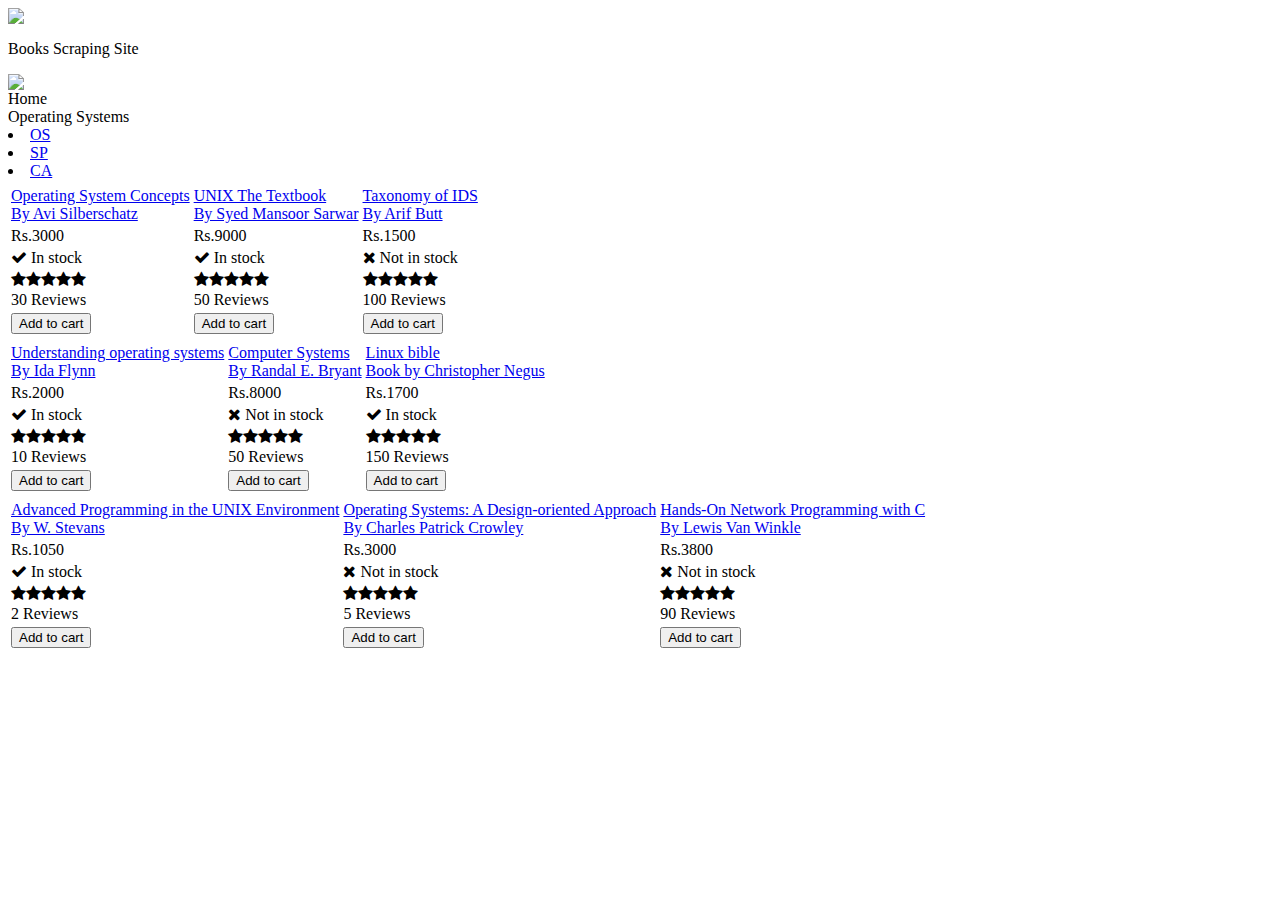
==== index.html @ 0a7e4e94 "Web pages for scraping" ====
<html lang="en">
<head>
    <meta charset="UTF-8">
    <meta http-equiv="X-UA-Compatible" content="IE=edge">
    <meta name="viewport" content="width=device-width, initial-scale=1.0">

    <link rel="stylesheet" href="index.css">
    <link rel="stylesheet" href="https://cdnjs.cloudflare.com/ajax/libs/font-awesome/4.7.0/css/font-awesome.min.css"> <!--for icons of tick and cross ans star for in stock-->

    <title>OS</title>
</head>
<body>

    <!-- we can have a div here with class header that works same and header tag is more semantic readable -->
    <header class="header">
        <img src="images/ehtisham.jpg">
         <p> Books Scraping Site </br></p>
         <img src="images/pucit.jpg">
    </header>
    
    <section class="navigation">
        <div id="home">Home</div>
        <div id="book_title">Operating Systems</div>
        <div class="books_titles">
            <li class="books_titles_item"><a href="#">OS</a></li>
            <li class="books_titles_item"><a href="SP.html">SP</a></li>
            <li class="books_titles_item"><a href="CA.html">CA</a></li>
        </div>
    </section>

    <main>

        <!-- First table for 3 books -->
        <table class="books">
    
        <tr> 
            <td><img src="images/OS concepts.jpg" alt="" title="The Linux Programming Interface (TLPI) is the definitive guide &#10; to the Linux and UNIX programming interface—the interface&#10; employed by nearly every application that runs on a &#10;Linux or UNIX system."></td>
            <td><img src="images/Unix.jpg" alt="" title="It covers many topics not covered in older, more traditional textbook &#10;approaches, such as Python, UNIX System Programming from basics to &#10;socket-based network programming using the client-server paradigm, the &#10;Zettabyte File System (ZFS), and the highly developed X Windows-based&#10; KDE and Gnome GUI desktop environments"></td>
            <td><img src="images/taxonomy.jpg" alt="" title="Intrusion Detection using System Call Sequence"></td>    
        </tr>   

        <tr>
            <td><p><a href="https://www.amazon.com/Operating-System-Concepts-Abridged-Companion/dp/1119456339" target="_blank">Operating System Concepts </br>By Avi Silberschatz</a></p></td>
            <td><p><a href="https://www.google.com/search?q=Unix+the+textbook+by+mansoor&rlz=1C1CHBD_enPK987PK987&oq=unix+the+textbook+by+mansoor&aqs=chrome.0.69i59j69i57j69i59j69i60l5.4419j0j7&sourceid=chrome&ie=UTF-8" target="_blank">UNIX The Textbook</br>By Syed Mansoor Sarwar</a></p></td>
            <td><p><a href="https://www.amazon.in/Taxonomy-Ids-Arif-Butt/dp/3639294092" target="_blank">Taxonomy of IDS </br>By Arif Butt</a></p></td>
        </tr>

        <tr>
            <td><p class="left_allign price">Rs.3000</p></td>
            <td><p class="left_allign price">Rs.9000</p></td>
            <td><p class="left_allign price">Rs.1500</p></td>
        </tr>

        <tr>
            <td><p class="in_stock left_allign"><i class="fa fa-check" aria-hidden="true"></i> In stock</p></td>
            <td><p class="in_stock left_allign"><i class="fa fa-check" aria-hidden="true"></i> In stock</p></td>
            <td><p class="not_stock left_allign"><i class="fa fa-times" aria-hidden="true"></i> Not in stock</p></td>
        </tr>
           
        <tr>
            <td><span class="fa fa-star left_allign"></span><span class="fa fa-star left_allign"></span><span class="fa fa-star left_allign not_filled"></span><span class="fa fa-star left_allign not_filled"></span><span class="fa fa-star left_allign not_filled"></span></td>
            <td><span class="fa fa-star left_allign"></span><span class="fa fa-star left_allign"></span><span class="fa fa-star left_allign"></span><span class="fa fa-star left_allign"></span><span class="fa fa-star left_allign not_filled"></span></td>
            <td><span class="fa fa-star left_allign"></span><span class="fa fa-star left_allign"></span><span class="fa fa-star left_allign"></span><span class="fa fa-star left_allign"></span><span class="fa fa-star left_allign not_filled"></span></td>
        </tr>

        <tr>
            <td><p class="left_allign review" data-rating="30">30 Reviews</p></td>
            <td><p class="left_allign review" data-rating="50">50 Reviews</p></td>
            <td><p class="left_allign review" data-rating="100">100 Reviews</p></td>
        </tr>

        <tr>
            <td><button>Add to cart</button></td>
            <td><button>Add to cart</button></td>
            <td><button>Add to cart</button></td>
        </tr>

        </table>

        <!-- Second 3 books for second table-->
        <table class="books">

        <tr> 
            <td><img src="images/understanding OS.jpg" alt="" title="This book approaches the LINUX environment as a programming&#10; companion. No previous exposure to LINUX is necessary to utilize&#10; this text."></td>
            <td><img src="images/Computer Systems.jpg" alt="" title="It covers computers' data representation, explains how computer architecture&#10; and its underlying meaning changed over the years, and examines&#10; the implementations and performance enhancements of the central processing unit (CPU)."></td>
            <td><img src="images/linux bible.jpg" alt="" title="It includes information on cloud computing, with new guidance on containerization,&#10; Ansible automation, and Kubernetes and OpenShift. With a&#10; focus on RHEL 8"></td>
        </tr> 
        
        <tr>
            <td><p><a href="https://www.amazon.com/Understanding-Operating-Systems-Ann-McHoes/dp/1305674251" target="_blank">Understanding operating systems</br> By Ida Flynn</a></p></td>
            <td><p><a href="https://www.goodreads.com/book/show/829182.Computer_Systems" target="_blank">Computer Systems </br> By Randal E. Bryant </a></p></td>
            <td><p><a href="https://www.amazon.com/Linux-Bible-Christopher-Negus/dp/111821854X" target="_blank">Linux bible </br> Book by Christopher Negus</a></p></td>
        </tr>

        <tr>
            <td><p class="left_allign price">Rs.2000</p></td>
            <td><p class="left_allign price">Rs.8000</p></td>
            <td><p class="left_allign price">Rs.1700</p></td>
        </tr>

        <tr>
            <td><p class="in_stock left_allign"><i class="fa fa-check" aria-hidden="true"></i> In stock</p></td>
            <td><p class="not_stock left_allign"><i class="fa fa-times" aria-hidden="true"></i> Not in stock</p></td>
            <td><p class="in_stock left_allign"><i class="fa fa-check" aria-hidden="true"></i> In stock</p></td>
        </tr>

        <tr>
            <td><span class="fa fa-star left_allign"></span><span class="fa fa-star left_allign"></span><span class="fa fa-star left_allign"></span><span class="fa fa-star left_allign not_filled"></span><span class="fa fa-star left_allign not_filled"></span></td>
            <td><span class="fa fa-star left_allign"></span><span class="fa fa-star left_allign"></span><span class="fa fa-star left_allign not_filled"></span><span class="fa fa-star left_allign not_filled"></span><span class="fa fa-star left_allign not_filled"></span></td>
            <td><span class="fa fa-star left_allign"></span><span class="fa fa-star left_allign"></span><span class="fa fa-star left_allign"></span><span class="fa fa-star left_allign"></span><span class="fa fa-star left_allign not_filled"></span></td>
        </tr>

        <tr>
            <td><p class="left_allign review" data-rating="10">10 Reviews</p></td>
            <td><p class="left_allign review" data-rating="50">50 Reviews</p></td>
            <td><p class="left_allign review" data-rating="150">150 Reviews</p></td>
        </tr>

        <tr>
            <td><button>Add to cart</button></td>
            <td><button>Add to cart</button></td>
            <td><button>Add to cart</button></td>
        </tr>

        </table>

        
        <!-- last 3 books -->
        <table>
            
        <tr>
            <td><img src="images/advanced programming in unix.jpg" alt="" title="This book approaches the LINUX environment as a programming&#10; companion. No previous exposure to LINUX is necessary to utilize&#10; this text."></td>
            <td><img src="images/OS a design appraoch.png" alt="" title="It covers computers' data representation, explains how computer architecture&#10; and its underlying meaning changed over the years, and examines&#10; the implementations and performance enhancements of the central processing unit (CPU)."></td>
            <td><img src="images/hands on network programming.jpg" alt="" title="It includes information on cloud computing, with new guidance on containerization,&#10; Ansible automation, and Kubernetes and OpenShift. With a&#10; focus on RHEL 8"></td>
        </tr>

        <tr>
            <td><p><a href="https://www.amazon.com/dp/0321637739?tag=uuid10-20" target="_blank">Advanced Programming in the UNIX Environment </br> By W. Stevans</a></p></td>
            <td><p><a href="https://www.amazon.com/s?k=Operating+Systems%3A+A+Design-oriented+Approach&i=stripbooks-intl-ship&ref=nb_sb_noss" target="_blank">Operating Systems: A Design-oriented Approach</br> By Charles Patrick Crowley</a></p></td>
            <td><p><a href="https://www.amazon.com/Hands-Network-Programming-programming-optimized/dp/1789349869/ref=sr_1_1?crid=11FC0M0GAFA21&amp&keywords=unix+network+programming+2019&amp&qid=1653381349&amp&s=books&amp&sprefix=unix+network+programming+2019%2Cstripbooks-intl-ship%2C356&amp&sr=1-1" target="_blank">Hands-On Network Programming with C </br> By Lewis Van Winkle</p></a></td>
        </tr>

        <tr>
            <td><p class="left_allign price">Rs.1050</p></td>
            <td><p class="left_allign price">Rs.3000</p></td>
            <td><p class="left_allign price">Rs.3800</p></td>
        </tr>

        <tr>
            <td><p class="in_stock left_allign"><i class="fa fa-check" aria-hidden="true"></i> In stock</p></td>
            <td><p class="not_stock left_allign"><i class="fa fa-times" aria-hidden="true"></i> Not in stock</p></td>
            <td><p class="not_stock left_allign"><i class="fa fa-times" aria-hidden="true"></i> Not in stock</p></td>
        </tr>

        <tr>
            <td><span class="fa fa-star left_allign"></span><span class="fa fa-star left_allign not_filled"></span><span class="fa fa-star left_allign not_filled"></span><span class="fa fa-star left_allign not_filled"></span><span class="fa fa-star left_allign not_filled"></span></td>
            <td><span class="fa fa-star left_allign"></span><span class="fa fa-star left_allign"></span><span class="fa fa-star left_allign"></span><span class="fa fa-star left_allign"></span><span class="fa fa-star left_allign not_filled"></span></td>
            <td><span class="fa fa-star left_allign"></span><span class="fa fa-star left_allign not_filled"></span><span class="fa fa-star left_allign not_filled"></span><span class="fa fa-star left_allign not_filled"></span><span class="fa fa-star left_allign not_filled"></span></td>
        </tr>

        <tr>
            <td><p class="left_allign review" data-rating="2">2 Reviews</p></td>
            <td><p class="left_allign review" data-rating="5">5 Reviews</p></td>
            <td><p class="left_allign review" data-rating="90">90 Reviews</p></td>
        </tr>

        <tr>
            <td><button>Add to cart</button></td>
            <td><button>Add to cart</button></td>
            <td><button>Add to cart</button></td>
        </tr>

        </table>
</main>
</body>
</html>
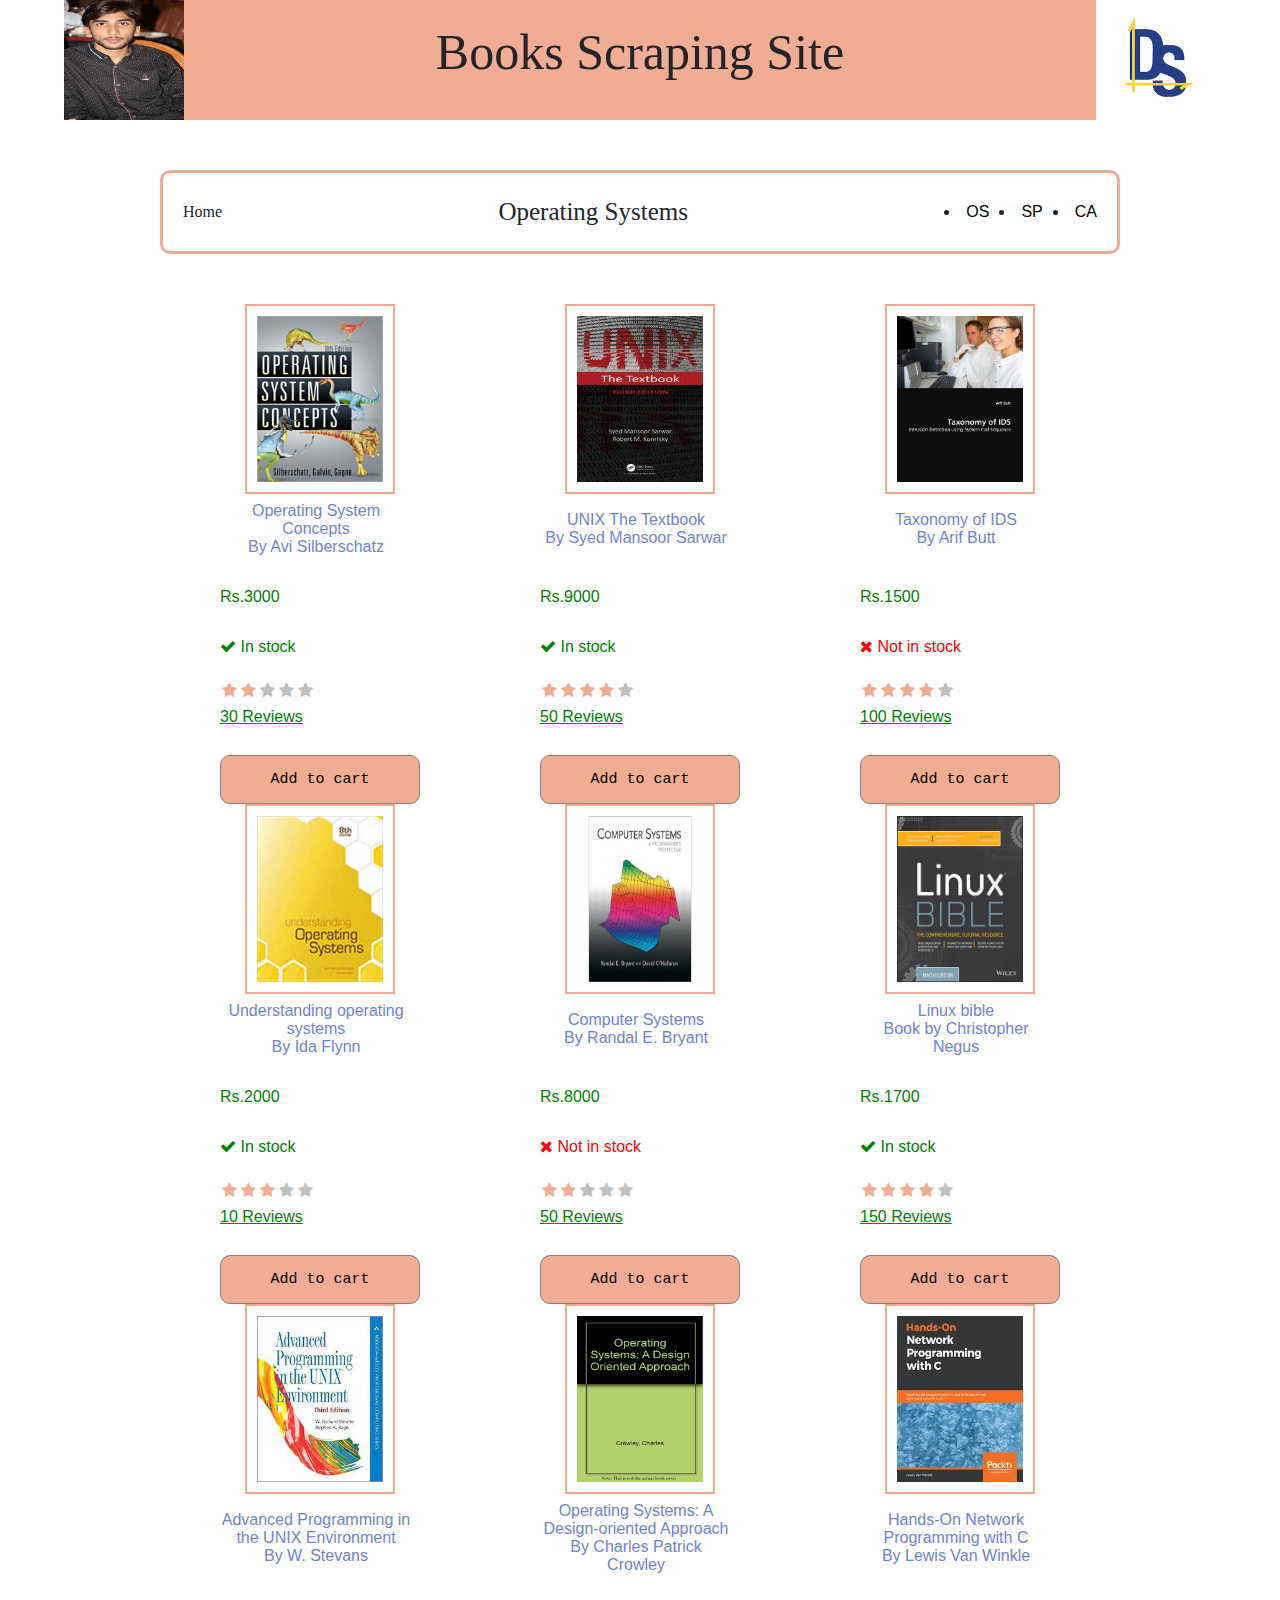
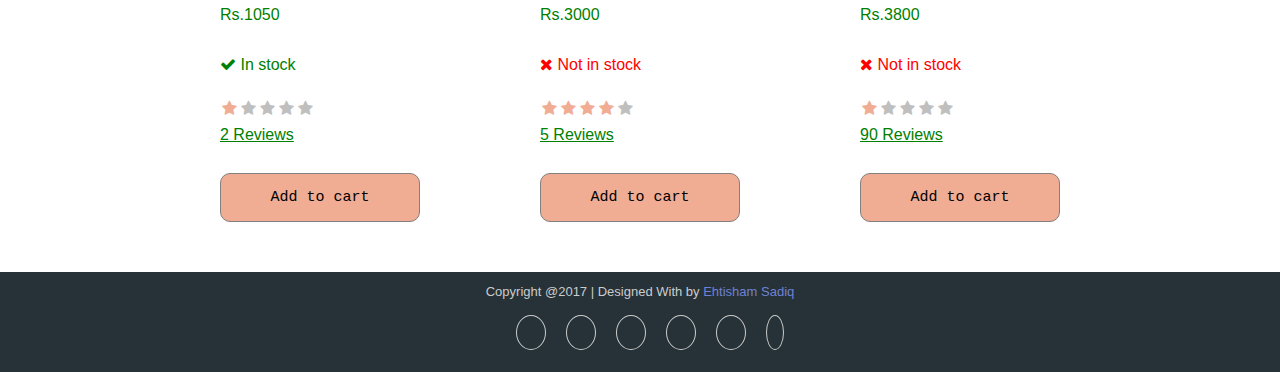
==== commit 62e24233: "Web pages for scraping" ====
--- a/index.html
+++ b/index.html
@@ -6,6 +6,15 @@
 
     <link rel="stylesheet" href="index.css">
     <link rel="stylesheet" href="https://cdnjs.cloudflare.com/ajax/libs/font-awesome/4.7.0/css/font-awesome.min.css"> <!--for icons of tick and cross ans star for in stock-->
+    <link rel="stylesheet" href="bootstrap.min.css"> 
+    <link href="//maxcdn.bootstrapcdn.com/bootstrap/4.1.1/css/bootstrap.min.css" rel="stylesheet" id="bootstrap-css">
+    <script src="//maxcdn.bootstrapcdn.com/bootstrap/4.1.1/js/bootstrap.min.js"></script>
+    <script src="//cdnjs.cloudflare.com/ajax/libs/jquery/3.2.1/jquery.min.js"></script>
+    <!------ Include the above in your HEAD tag ---------->
+    
+    <link rel="stylesheet" href="https://stackpath.bootstrapcdn.com/bootstrap/4.1.3/css/bootstrap.min.css" integrity="sha384-MCw98/SFnGE8fJT3GXwEOngsV7Zt27NXFoaoApmYm81iuXoPkFOJwJ8ERdknLPMO" crossorigin="anonymous">
+    <link rel="stylesheet" href="https://use.fontawesome.com/releases/v5.2.0/css/all.css" integrity="sha384-hWVjflwFxL6sNzntih27bfxkr27PmbbK/iSvJ+a4+0owXq79v+lsFkW54bOGbiDQ" crossorigin="anonymous">
+    
 
     <title>OS</title>
 </head>
@@ -15,7 +24,7 @@
     <header class="header">
         <img src="images/ehtisham.jpg">
          <p> Books Scraping Site </br></p>
-         <img src="images/pucit.jpg">
+         <img src="images/DataScienceSmallLogo.png">
     </header>
     
     <section class="navigation">
@@ -172,5 +181,30 @@
 
         </table>
 </main>
+<footer class="footer">
+    
+    <div class="container">
+    <!--foote_bottom_ul_amrc ends here-->
+    <p class="text-center">Copyright @2017 | Designed With by <a href="#">Ehtisham Sadiq</a></p>
+    
+    <ul class="social_footer_ul">
+    <li><a href="https://www.facebook.com/raiehtisham.m.sadiq"><i class="fab fa-facebook-f"></i></a></li>
+    <li><a href="https://twitter.com/EhtishamSadiq10"><i class="fab fa-twitter"></i></a></li>
+    <li><a href="https://www.linkedin.com/in/ehtisham-sadiq-a64aab200/"><i class="fab fa-linkedin"></i></a></li>
+    <li><a href="https://www.instagram.com/raiehtisham.sadiq/"><i class="fab fa-instagram"></i></a></li>
+    <li><a href="https://github.com/bsef19m521"><i class="fab fa-github"></i></a></li>
+    <li><a href="https://www.kaggle.com/ehtishamsadiq"><i class="fab fa-kaggle"></i></a></li>
+
+    </ul>
+    <!--social_footer_ul ends here-->
+    </div>
+    
+    </footer>
+    
+    
+    <script src="https://code.jquery.com/jquery-3.3.1.slim.min.js" integrity="sha384-q8i/X+965DzO0rT7abK41JStQIAqVgRVzpbzo5smXKp4YfRvH+8abtTE1Pi6jizo" crossorigin="anonymous"></script>
+    <script src="https://cdnjs.cloudflare.com/ajax/libs/popper.js/1.14.3/umd/popper.min.js" integrity="sha384-ZMP7rVo3mIykV+2+9J3UJ46jBk0WLaUAdn689aCwoqbBJiSnjAK/l8WvCWPIPm49" crossorigin="anonymous"></script>
+    <script src="https://stackpath.bootstrapcdn.com/bootstrap/4.1.3/js/bootstrap.min.js" integrity="sha384-ChfqqxuZUCnJSK3+MXmPNIyE6ZbWh2IMqE241rYiqJxyMiZ6OW/JmZQ5stwEULTy" crossorigin="anonymous"></script>
+    
 </body>
 </html>--- a/index.css
+++ b/index.css
@@ -0,0 +1,317 @@
+*{
+    padding: 0%;
+    margin: 0%;
+    font-family:Arial, Helvetica, sans-serif
+}
+
+.header{
+    display: flex;
+    justify-content: space-between;
+    align-items: center;
+    border: 1px solid gray;
+    margin: 0 auto;
+    width: 90%;
+    background-color: rgb(240, 173, 148);
+    border: none;
+}
+.header > img {
+    width: 120px;
+    height: 120px;
+}
+.header  > p{
+    text-align: center;
+    font-family: cursive;
+    font-size: 50px;
+}
+
+.small{
+    font-size: 10px;
+    color: rgb(83, 80, 80);
+}
+
+
+.navigation{
+    display: flex;
+    justify-content: space-between;
+    align-items: center;
+    border: 1px solid gray;
+    margin: 0 auto;
+    margin-top: 50px;
+    width: 75%;
+    border: solid 3px rgb(240, 173, 148);
+    border-radius: 10px;
+    padding: 20px;
+    text-align: center;
+}
+
+.books_titles{
+    display: flex;
+}
+#book_title,.books_titles_item,#home{
+    font-family: cursive;
+    cursor: pointer;
+}
+#book_title:hover,.books_titles_item:hover,#home:hover{
+    text-decoration: underline rgb(240, 173, 148);
+}
+#home{
+    padding-right: 30px;
+}
+#book_title{
+    font-size: 25px;
+}
+.books_titles_item{
+    margin-left: 10px;
+}
+.books_titles_item > a:link, .books_titles_item > a:visited{
+    color: black;
+    text-decoration: rgb(240, 173, 148);
+}
+
+table{
+    padding: 20px;
+    margin: 0 auto;
+}
+
+main{
+    margin: 50px auto;
+    width: 90%;
+}
+
+td{
+    text-align: center;
+    padding-right: 120px;
+    width: 200px;
+}
+td:nth-last-child(1)
+{
+    padding-right: 0px;
+}
+
+td > img{
+    border: 2px solid rgb(240, 173, 148);
+    padding: 10px;
+    height: 190px;
+    width: 150px;
+}
+td p {
+    padding: 8px;
+    padding-left: 0px;
+}
+td > button{
+    font-family: 'Courier New', Courier, monospace;
+    font-size: 15px;
+    margin-top: 5px;
+    width: 200px;
+    padding: 15px;
+    background-color: rgb(240, 173, 148);
+    border: 1px solid gray;
+    border-radius: 10px;
+    cursor: pointer;
+}
+td > button:hover{
+    background-color: white;
+    color:rgb(240, 173, 148);
+}
+
+.left_allign{
+    float: left;
+    color: green;
+}
+.green{
+    color: green;
+}
+.right_allign{
+    float: right;
+}
+.not_stock{
+    color:red;
+}
+.in_stock{
+    color: green;
+}
+a:link , a:visited{ 
+    color:rgb(112, 130, 211); text-decoration:none; border: none; 
+}
+.fa-star{
+    color:rgb(240, 173, 148) ;
+    padding: 2px;
+}
+.not_filled{
+    color: grey;
+    opacity: 50%;
+}
+.review{
+    text-decoration: underline;
+    /* color: #73858d; */
+}
+.f1 >p{
+    text-align: center;
+    font-family: cursive;
+    font-size: 50px;
+}
+
+
+.site-footer
+{
+  background-color:#26272b;
+  padding:45px 0 20px;
+  font-size:15px;
+  line-height:24px;
+  color:#737373;
+}
+.site-footer hr
+{
+  border-top-color:#bbb;
+  opacity:0.5
+}
+.site-footer hr.small
+{
+  margin:20px 0
+}
+.site-footer h6
+{
+  color:#fff;
+  font-size:16px;
+  text-transform:uppercase;
+  margin-top:5px;
+  letter-spacing:2px
+}
+.site-footer a
+{
+  color:#737373;
+}
+.site-footer a:hover
+{
+  color:#3366cc;
+  text-decoration:none;
+}
+.footer-links
+{
+  padding-left:0;
+  list-style:none
+}
+.footer-links li
+{
+  display:block
+}
+.footer-links a
+{
+  color:#737373
+}
+.footer-links a:active,.footer-links a:focus,.footer-links a:hover
+{
+  color:#3366cc;
+  text-decoration:none;
+}
+.footer-links.inline li
+{
+  display:inline-block
+}
+.site-footer .social-icons
+{
+  text-align:right
+}
+.site-footer .social-icons a
+{
+  width:40px;
+  height:40px;
+  line-height:40px;
+  margin-left:6px;
+  margin-right:0;
+  border-radius:100%;
+  background-color:#33353d
+}
+.copyright-text
+{
+  margin:0
+}
+@media (max-width:991px)
+{
+  .site-footer [class^=col-]
+  {
+    margin-bottom:30px
+  }
+}
+@media (max-width:767px)
+{
+  .site-footer
+  {
+    padding-bottom:0
+  }
+  .site-footer .copyright-text,.site-footer .social-icons
+  {
+    text-align:center
+  }
+}
+.social-icons
+{
+  padding-left:0;
+  margin-bottom:0;
+  list-style:none
+}
+.social-icons li
+{
+  display:inline-block;
+  margin-bottom:4px
+}
+.social-icons li.title
+{
+  margin-right:15px;
+  text-transform:uppercase;
+  color:#96a2b2;
+  font-weight:700;
+  font-size:13px
+}
+.social-icons a{
+  background-color:#eceeef;
+  color:#818a91;
+  font-size:16px;
+  display:inline-block;
+  line-height:44px;
+  width:44px;
+  height:44px;
+  text-align:center;
+  margin-right:8px;
+  border-radius:100%;
+  -webkit-transition:all .2s linear;
+  -o-transition:all .2s linear;
+  transition:all .2s linear
+}
+.social-icons a:active,.social-icons a:focus,.social-icons a:hover
+{
+  color:#fff;
+  background-color:#29aafe
+}
+.social-icons.size-sm a
+{
+  line-height:34px;
+  height:34px;
+  width:34px;
+  font-size:14px
+}
+.social-icons a.facebook:hover
+{
+  background-color:#3b5998
+}
+.social-icons a.twitter:hover
+{
+  background-color:#00aced
+}
+.social-icons a.linkedin:hover
+{
+  background-color:#007bb6
+}
+.social-icons a.dribbble:hover
+{
+  background-color:#ea4c89
+}
+@media (max-width:767px)
+{
+  .social-icons li.title
+  {
+    display:block;
+    margin-right:0;
+    font-weight:600
+  }
+}